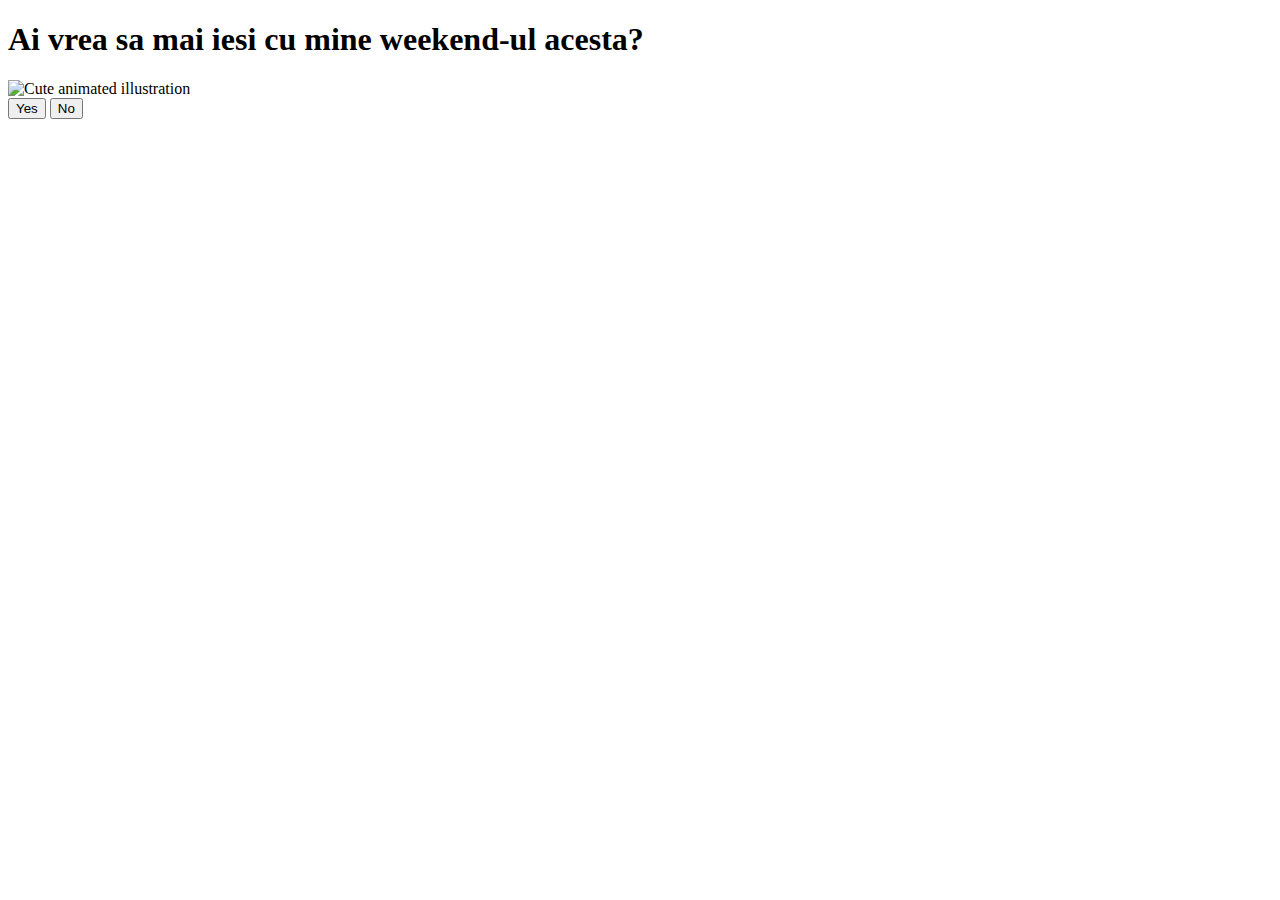
==== index.html @ 334225da "Version 2.0.1" ====
<!DOCTYPE html>
<html lang="en">
    <head>
        <link rel="stylesheet" href="./styles.css">
        <script src="./script.js"></script>  <!-- Adding the script here ensures it loads with the page -->
    </head> 
    <body>
        <div class="container">
            <div >
                <h1 class="header_text">Ai vrea sa mai iesi cu mine weekend-ul acesta?</h1>
                <!-- <h1 class="header_text">Are you free tomorrow?</h1> -->
            </div>
            <div class="gif_container">
                <img src="https://media1.giphy.com/media/v1.Y2lkPTc5MGI3NjExcDdtZ2JiZDR0a3lvMWF4OG8yc3p6Ymdvd3g2d245amdveDhyYmx6eCZlcD12MV9pbnRlcm5hbF9naWZfYnlfaWQmY3Q9cw/cLS1cfxvGOPVpf9g3y/giphy.gif" alt="Cute animated illustration">
            </div>
            <div class="buttons">
                <button class="btn" id="yesButton" onclick="nextPage()">Yes</button>
                <button class="btn" id="noButton" onmouseover="moveButton()" onclick="moveButton()">No</button>
            </div>
        </div>
    </body> 
</html>
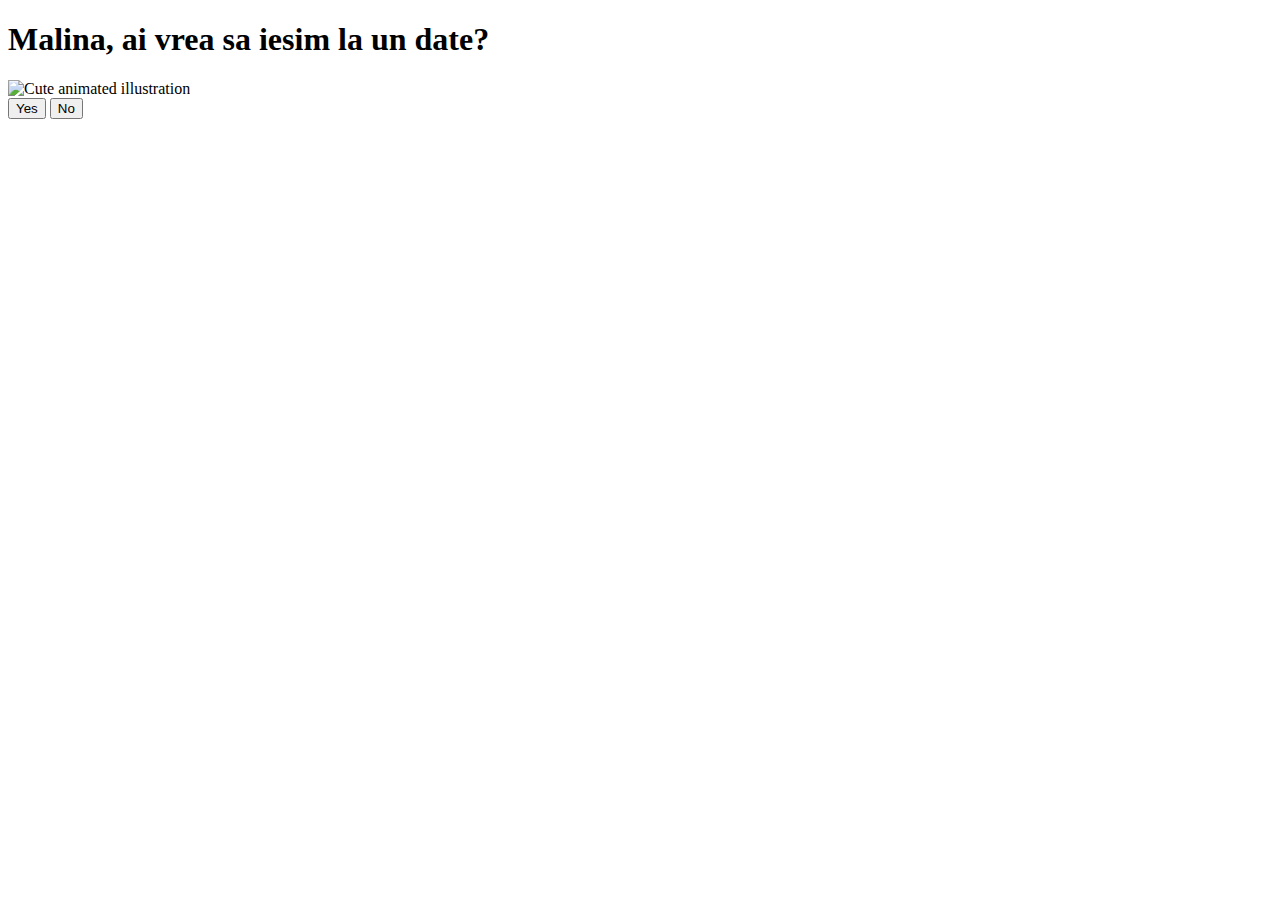
==== commit 27e16413: "Update index.html" ====
--- a/index.html
+++ b/index.html
@@ -2,22 +2,34 @@
 <html lang="en">
     <head>
         <link rel="stylesheet" href="./styles.css">
-        <script src="./script.js"></script>  <!-- Adding the script here ensures it loads with the page -->
+        
     </head> 
     <body>
         <div class="container">
             <div >
-                <h1 class="header_text">Ai vrea sa mai iesi cu mine weekend-ul acesta?</h1>
-                <!-- <h1 class="header_text">Are you free tomorrow?</h1> -->
+                <h1 class = "header_text">Malina, ai vrea sa iesim la un date?</h1>
+                <!-- <h1 class = "header_text">Are you free tommorow?</h1> -->
             </div>
             <div class="gif_container">
                 <img src="https://media1.giphy.com/media/v1.Y2lkPTc5MGI3NjExcDdtZ2JiZDR0a3lvMWF4OG8yc3p6Ymdvd3g2d245amdveDhyYmx6eCZlcD12MV9pbnRlcm5hbF9naWZfYnlfaWQmY3Q9cw/cLS1cfxvGOPVpf9g3y/giphy.gif" alt="Cute animated illustration">
             </div>
-            <div class="buttons">
-                <button class="btn" id="yesButton" onclick="nextPage()">Yes</button>
+            <div class = "buttons">
+                <button class="btn" id = "yesButton" onclick="nextPage()">Yes</button>
                 <button class="btn" id="noButton" onmouseover="moveButton()" onclick="moveButton()">No</button>
+                <script>
+                    function nextPage() {
+                        window.location.href = "yes.html";
+                    }
+                    
+                    function moveButton() {
+                        var x = Math.random() * (window.innerWidth - document.getElementById('noButton').offsetWidth) - 85;
+                        var y = Math.random() * (window.innerHeight - document.getElementById('noButton').offsetHeight) - 48;
+                        document.getElementById('noButton').style.left = `${x}px`;
+                        document.getElementById('noButton').style.top = `${y}px`;
+                    }
+                </script> 
             </div>
         </div>
+       <!-- All rights reserved Beteringhe Dragos Daniel --->
     </body> 
 </html>
-
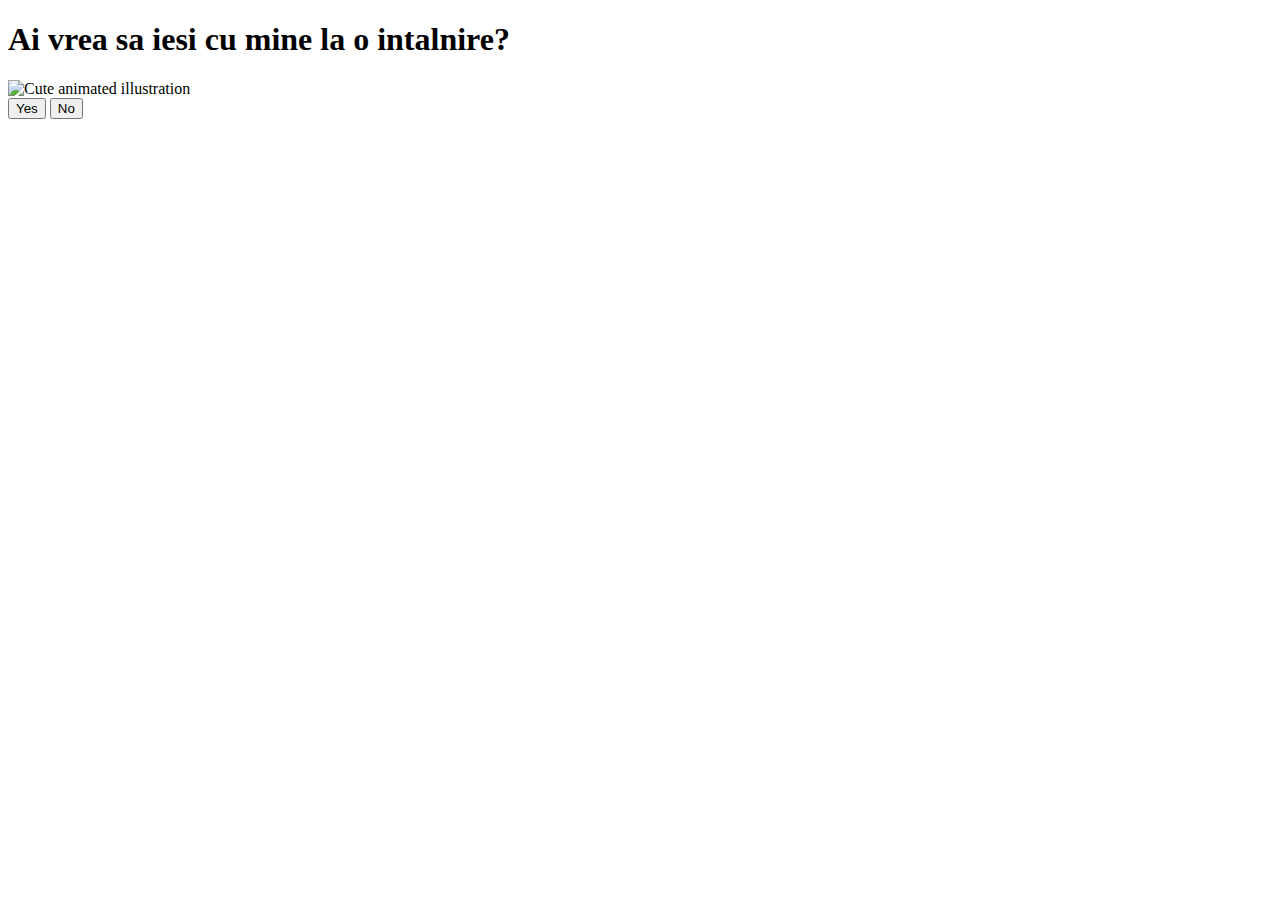
==== commit 7e2652cc: "Update index.html" ====
--- a/index.html
+++ b/index.html
@@ -7,7 +7,7 @@
     <body>
         <div class="container">
             <div >
-                <h1 class = "header_text">Malina, ai vrea sa iesim la un date?</h1>
+                <h1 class = "header_text">Ai vrea sa iesi cu mine la o intalnire?</h1>
                 <!-- <h1 class = "header_text">Are you free tommorow?</h1> -->
             </div>
             <div class="gif_container">
